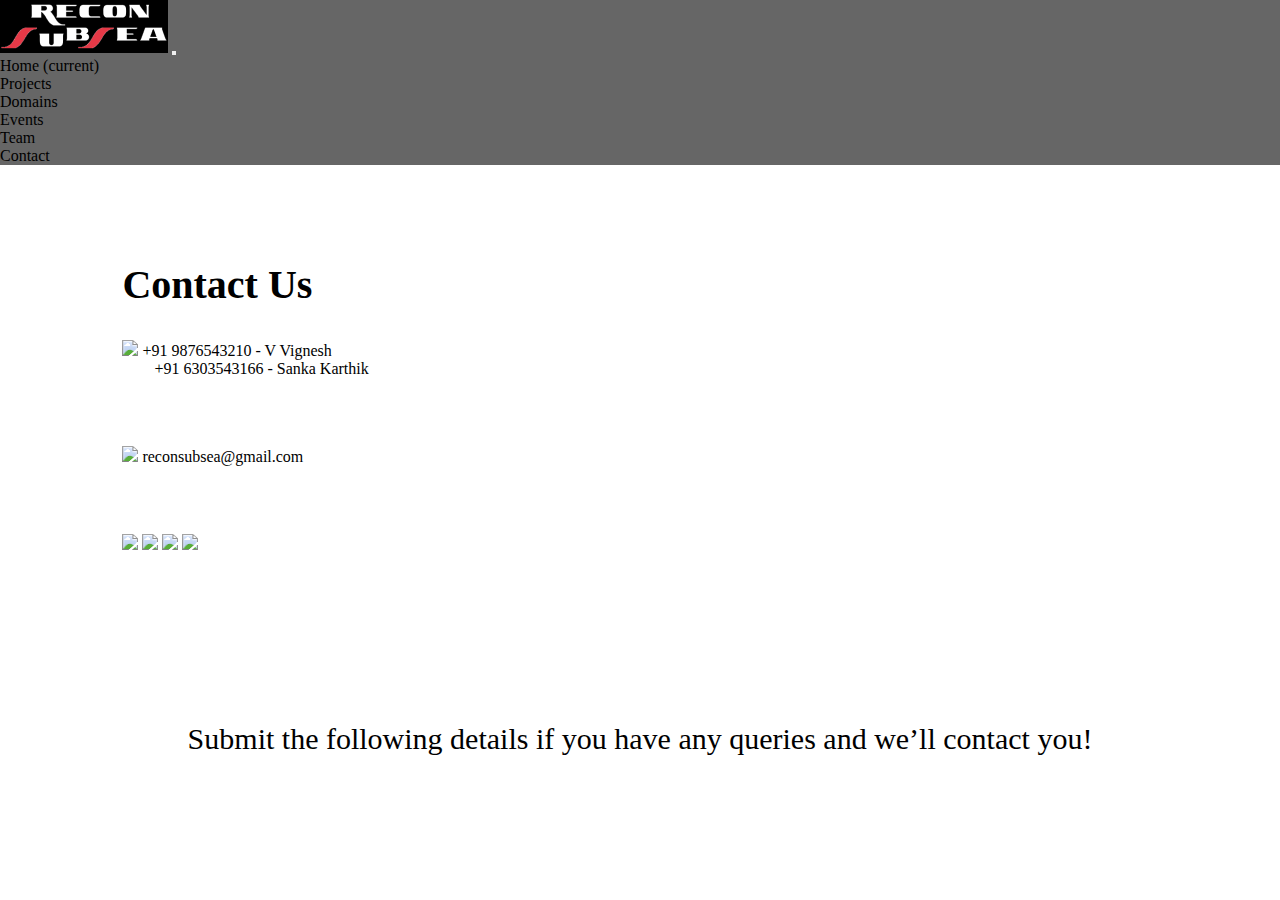
==== contact.html @ 2e8fa09a "added contact us page" ====
<!DOCTYPE html>
<html lang="en">
<head>
    <meta charset="UTF-8">
    <meta http-equiv="X-UA-Compatible" content="IE=edge">
    <meta name="viewport" content="width=device-width, initial-scale=1.0">
    <link rel="stylesheet" href="https://cdn.jsdelivr.net/npm/bootstrap@4.6.0/dist/css/bootstrap.min.css"
        integrity="sha384-B0vP5xmATw1+K9KRQjQERJvTumQW0nPEzvF6L/Z6nronJ3oUOFUFpCjEUQouq2+l" crossorigin="anonymous">
    <link rel="stylesheet" href="./css/styles.css" type="text/css">
    <title>Contact Us</title>
</head>
<body>
        <!-- navbar -->
        
        <nav class="navbar navbar-expand-lg navbar-dark fixed-top nav_bar">
            <a class="navbar-brand" href="#">
                <img src="./assets/plain logo (1) 1.png" width="168" height="53" alt="">
            </a>
            <button class="navbar-toggler" type="button" data-toggle="collapse" data-target="#navbarSupportedContent"
                aria-controls="navbarSupportedContent" aria-expanded="false" aria-label="Toggle navigation">
                <span class="navbar-toggler-icon"></span>
            </button>
        
            <div class="collapse navbar-collapse" id="navbarSupportedContent">
                <ul class="navbar-nav   ml-auto pr-5">
                    <li class="nav-item active pr-lg-4">
                        <a class="nav-link" href="index.html">Home <span class="sr-only">(current)</span></a>
                    </li>
                    <li class="nav-item pr-lg-4">
                        <a class="nav-link" href="#projects">Projects</a>
                    </li>
                    <li class="nav-item pr-lg-4">
                        <a class="nav-link" href="#domains">Domains</a>
                    </li>
                    <li class="nav-item pr-lg-4">
                        <a class="nav-link" href="#events">Events</a>
                    </li>
                    <li class="nav-item pr-lg-4">
                        <a class="nav-link" href="#team">Team</a>
                    </li>
                    <li class="nav-item pr-lg-4">
                        <a class="nav-link" href="contact.html">Contact</a>
                    </li>
        
                </ul>
            </div>
        </nav>
        <!-- nav ends -->

        <div class="contact-body">
            <div class="details">
                <div style="display: flex; flex-direction:column ;" >
                <h2 class="contact-h2">
                    Contact Us
                </h2>
                <div class="phone">
                    
                <img src="https://img.icons8.com/android/29/000000/phone.png" />
                <a href="tel: +919876543210"> +91 9876543210</a> - V Vignesh <br />
                <a href="tel: +916303543166 " style="margin-left: 2rem;"> +91 6303543166</a> - Sanka Karthik
                
                </div> <br> <br>
                <div class="phone">
                    <img src="https://img.icons8.com/ios-filled/35/000000/apple-mail.png" />
                    <a href="mailto:reconsubsea@gmail.com">reconsubsea@gmail.com </a>   </div>
                <br> <br>
                    <div class="phone">
                <img src="https://img.icons8.com/material-outlined/54/000000/instagram-new--v1.png" />
                <img src="https://img.icons8.com/metro/40/000000/linkedin.png" />
                <img src="https://img.icons8.com/metro/40/000000/facebook-new.png" />
                <img src="https://img.icons8.com/material-rounded/48/000000/github.png" />
                </div></div>
                
                <div class="map">
                <iframe
                    src="https://www.google.com/maps/embed?pb=!1m18!1m12!1m3!1d15934755.317221252!2d71.07879638671879!3d12.822513897983285!2m3!1f0!2f0!3f0!3m2!1i1024!2i768!4f13.1!3m3!1m2!1s0x0%3A0xfdb944a3aee53831!2sSRM%20Institute%20of%20Science%20and%20Technology!5e0!3m2!1sen!2sin!4v1614929727644!5m2!1sen!2sin"
                    width="544" height="408" style="border:0;" allowfullscreen="" loading="lazy"></iframe></div>


        </div>
        <div class="form">
            <h2 class="form-h2">Submit the following details if you have any queries and we’ll contact you!</h2>

            
        </div>
</body>
</html>
---- css/styles.css ----
:root{
  --fade : rgba(0,0,0,0.6);
}

*{
  padding: 0;
  margin: 0;
  scroll-behavior: smooth;
}




.nav_bar{
  background-color: var(--fade);
  /* color: white; */
}
.navbar-nav{
  color: white;
}
.hero{
  /* ROVpic02 1 */
display: flex;
/* position: absolute; */
width: 98.8vw;
height: 100vh;
/* left: 1440px; */
/* top: 0px; */
/* display: flex; */
background-image: url(../assets/ROVpic02\ 1.png);
/* transform: matrix(-1, 0, 0, 1, 0, 0); */
background-size: 100vw;



}

.hero-h2{

position: absolute;
width: 50vw;
height: 20vh;
align-self: flex-start;
margin-top: 25vh;
display: flex;
font-family: Raleway;
font-style: normal;
font-weight: 300;
font-size: 40px;
line-height: 47px;
margin-left: 10vw ;
color: #FFFFFF;

text-shadow: 0px 2px 8px rgba(0, 0, 0, 0.25);
}

.hero-p{
  position: absolute;
width: 715px;
height: 91px;
align-self: center;
margin-top: 25vh;

font-family: Raleway;
font-style: normal;
font-weight: 300;
font-size: 25px;
line-height: 29px;
margin-left: 10vw ;

color: #FFFFFF;

text-shadow: 0px 2px 8px rgba(0, 0, 0, 0.25);
}

.hero-vector{
  position: absolute;
width: 66px;
height: 33px;
left: 687px;
top: 88vh;


}
.hero-vector:hover{
  box-shadow: 0px 4px 4px rgba(0, 0, 0, 0.71);
  background-color: var(--fade);
  border-radius: 20%;
}

.achievements{
  height: 65vh;
}

.achievements-h2{
font-family: Raleway;
font-size: 40px;
font-style: normal;
font-weight: 300;
line-height: 47px;
letter-spacing: 0em;
text-align: center;
margin-top: 4rem;

}

.achievements-card{
  height: 40vh;
  width: 15vw;
  background-color: #0E495D;
  color: white;
  display: flex;
  text-align: center;
  align-items: center;
  font-family: Raleway;
font-size: 25px;
font-style: normal;
font-weight: 300;
line-height: 40px;
letter-spacing: 0em;
border-radius: 15px;

;
}

.achievements-container{
    display: flex;
  flex-direction: row;
  justify-content: space-around;
  margin-top: 2rem;
}

.sponsors{
  min-height: 100vh;
  background-color: #0E495D;

}
.sponsors-h2{
  font-family: Raleway;
font-size: 40px;
font-style: normal;
font-weight: 300;
line-height: 47px;
letter-spacing: 0em;
text-align: center;
color: white;
padding-top: 3rem;
}
.sponsors-container{
  margin-top: 4rem;
  display: flex;
  flex-wrap: wrap;
  justify-content: space-around;
}
.sponsors-card{
  background-color: white;
  height: 40vh;
  width: 20vw;
  border-radius: 15px;
  text-align: center;
  margin-top: 4rem;

}

.sponsors-text{
  padding-top: 4rem;
  font-family: Raleway;
font-size: 20px;
font-style: normal;
font-weight: 300;
line-height: 24px;
letter-spacing: 0em;
text-align: center;

}
.sponsors-image{
  padding-top: 1rem;
}

.contact-body{
  margin-top: 6rem ;
}

.contact-h2{
  font-family: Raleway;
font-size: 40px;
font-style: normal;
font-weight: 600;
line-height: 47px;
letter-spacing: 0em;
text-align: left;
/* padding-left: 4rem; */
}

.phone{
  /* margin-left: 4rem; */
  margin-top: 2rem;
  display: inline;
  text-decoration: none;
  color: black;
}
a{
  text-decoration: none;
  color: black;
}
.map{
float: right;
display: inline;

}
.details{
  display: flex;
  flex-direction: row;
  justify-content: space-around;
}
.socialmedia{
  margin-top: 5rem;
  display: flex;

}
.form{
  display: flex;
  justify-content: space-around;
  margin-top: 3rem;
  /* flex-direction: column; */
}
.form-h2{
  font-family: Raleway;
font-size: 30px;
font-style: normal;
font-weight: 400;
line-height: 35px;
letter-spacing: 0em;
text-align: left;

}
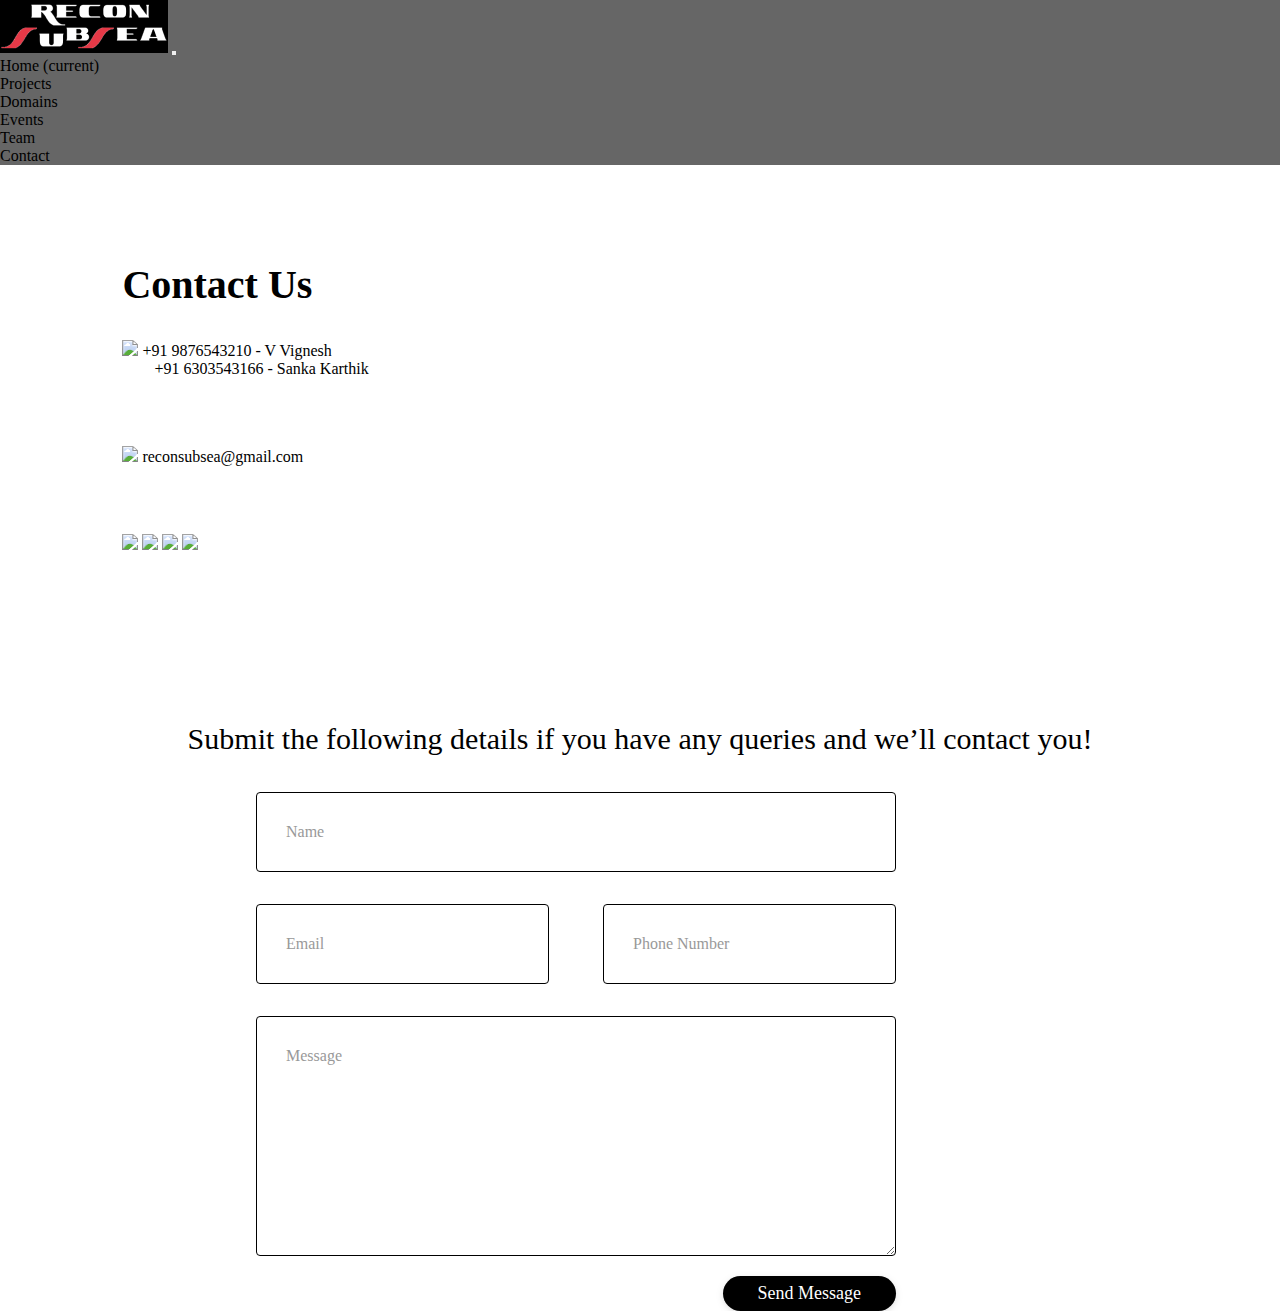
==== commit de28405c: "Added contact us form" ====
--- a/contact.html
+++ b/contact.html
@@ -80,8 +80,39 @@
         </div>
         <div class="form">
             <h2 class="form-h2">Submit the following details if you have any queries and we’ll contact you!</h2>
+                <div class="form-input">
+            <div class="row input-container">
+                <div class="col-xs-12">
+                    <div class="styled-input wide">
+                        <input type="text" required />
+                        <label>Name</label>
+                    </div>
+                </div>
+                <div class="col-md-6 col-sm-12">
+                    <div class="styled-input email">
+                        <input type="text" required />
+                        <label>Email</label>
+                    </div>
+                </div>
+                <div class="col-md-6 col-sm-12">
+                    <div class="styled-input email" style="float:right;">
+                        <input type="text" required />
+                        <label>Phone Number</label>
+                    </div>
+                </div>
+                <div class="col-xs-12">
+                    <div class="styled-input wide">
+                        <textarea required></textarea>
+                        <label>Message</label>
+                    </div>
+                </div>
+                <div class="col-xs-12">
+                    <div class="btn-lrg submit-btn">Send Message</div>
+                </div>
+            </div>
+            </div>
+            </div>
 
-            
         </div>
 </body>
 </html>--- a/css/styles.css
+++ b/css/styles.css
@@ -222,7 +222,7 @@
   display: flex;
   justify-content: space-around;
   margin-top: 3rem;
-  /* flex-direction: column; */
+  flex-direction: column;
 }
 .form-h2{
   font-family: Raleway;
@@ -231,7 +231,125 @@
 font-weight: 400;
 line-height: 35px;
 letter-spacing: 0em;
-text-align: left;
-
-}
-
+text-align: center;
+
+
+}
+
+/* ///// inputs /////*/
+
+input:focus ~ label, textarea:focus ~ label, input:valid ~ label, textarea:valid ~ label {
+    font-size: 0.75em;
+    color: #999;
+    top: -5px;
+    -webkit-transition: all 0.225s ease;
+    transition: all 0.225s ease;
+}
+
+.styled-input {
+    float: left;
+    width: 293px;
+    margin: 1rem 0;
+    position: relative;
+    border-radius: 4px;
+}
+
+@media only screen and (max-width: 768px){
+    .styled-input {
+        width:80%;
+    }
+}
+
+.styled-input label {
+    color: #999;
+    padding: 1.3rem 30px 1rem 30px;
+    position: absolute;
+    top: 10px;
+    left: 0;
+    -webkit-transition: all 0.25s ease;
+    transition: all 0.25s ease;
+    pointer-events: none;
+}
+
+.styled-input.wide { 
+    width: 50vw;
+    max-width: 100%;
+}
+
+input,
+textarea {
+    padding: 30px;
+    border: 1px solid #000000;
+box-sizing: border-box;
+border-radius: 10px;
+    width: 100%;
+    font-size: 1rem;
+    background-color: white;
+    color: white;
+    border-radius: 4px;
+}
+
+input:focus,
+textarea:focus { outline: 0; }
+
+input:focus ~ span,
+textarea:focus ~ span {
+    width: 100%;
+    -webkit-transition: all 0.075s ease;
+    transition: all 0.075s ease;
+}
+
+textarea {
+    width: 100%;
+    min-height: 15em;
+}
+
+.input-container {
+    width: 650px;
+    max-width: 100%;
+    margin: 20px auto 25px auto;
+}
+
+.submit-btn {
+    float: right;
+    padding: 7px 35px;
+    border-radius: 60px;
+    display: inline-block;
+    background-color: black;
+    color: white;
+    font-size: 18px;
+    cursor: pointer;
+    box-shadow: 0 2px 5px 0 rgba(0,0,0,0.06),
+              0 2px 10px 0 rgba(0,0,0,0.07);
+    -webkit-transition: all 300ms ease;
+    transition: all 300ms ease;
+}
+
+.submit-btn:hover {
+    transform: translateY(1px);
+    box-shadow: 0 1px 1px 0 rgba(0,0,0,0.10),
+              0 1px 1px 0 rgba(0,0,0,0.09);
+}
+
+@media (max-width: 768px) {
+    .submit-btn {
+        width:100%;
+        float: none;
+        text-align:center;
+    }
+}
+
+input[type=checkbox] + label {
+  color: #ccc;
+  font-style: italic;
+} 
+
+input[type=checkbox]:checked + label {
+  color: #f00;
+  font-style: normal;
+}
+
+.form-input{
+  max-width: 50vw;
+margin-left: 20vw;
+}
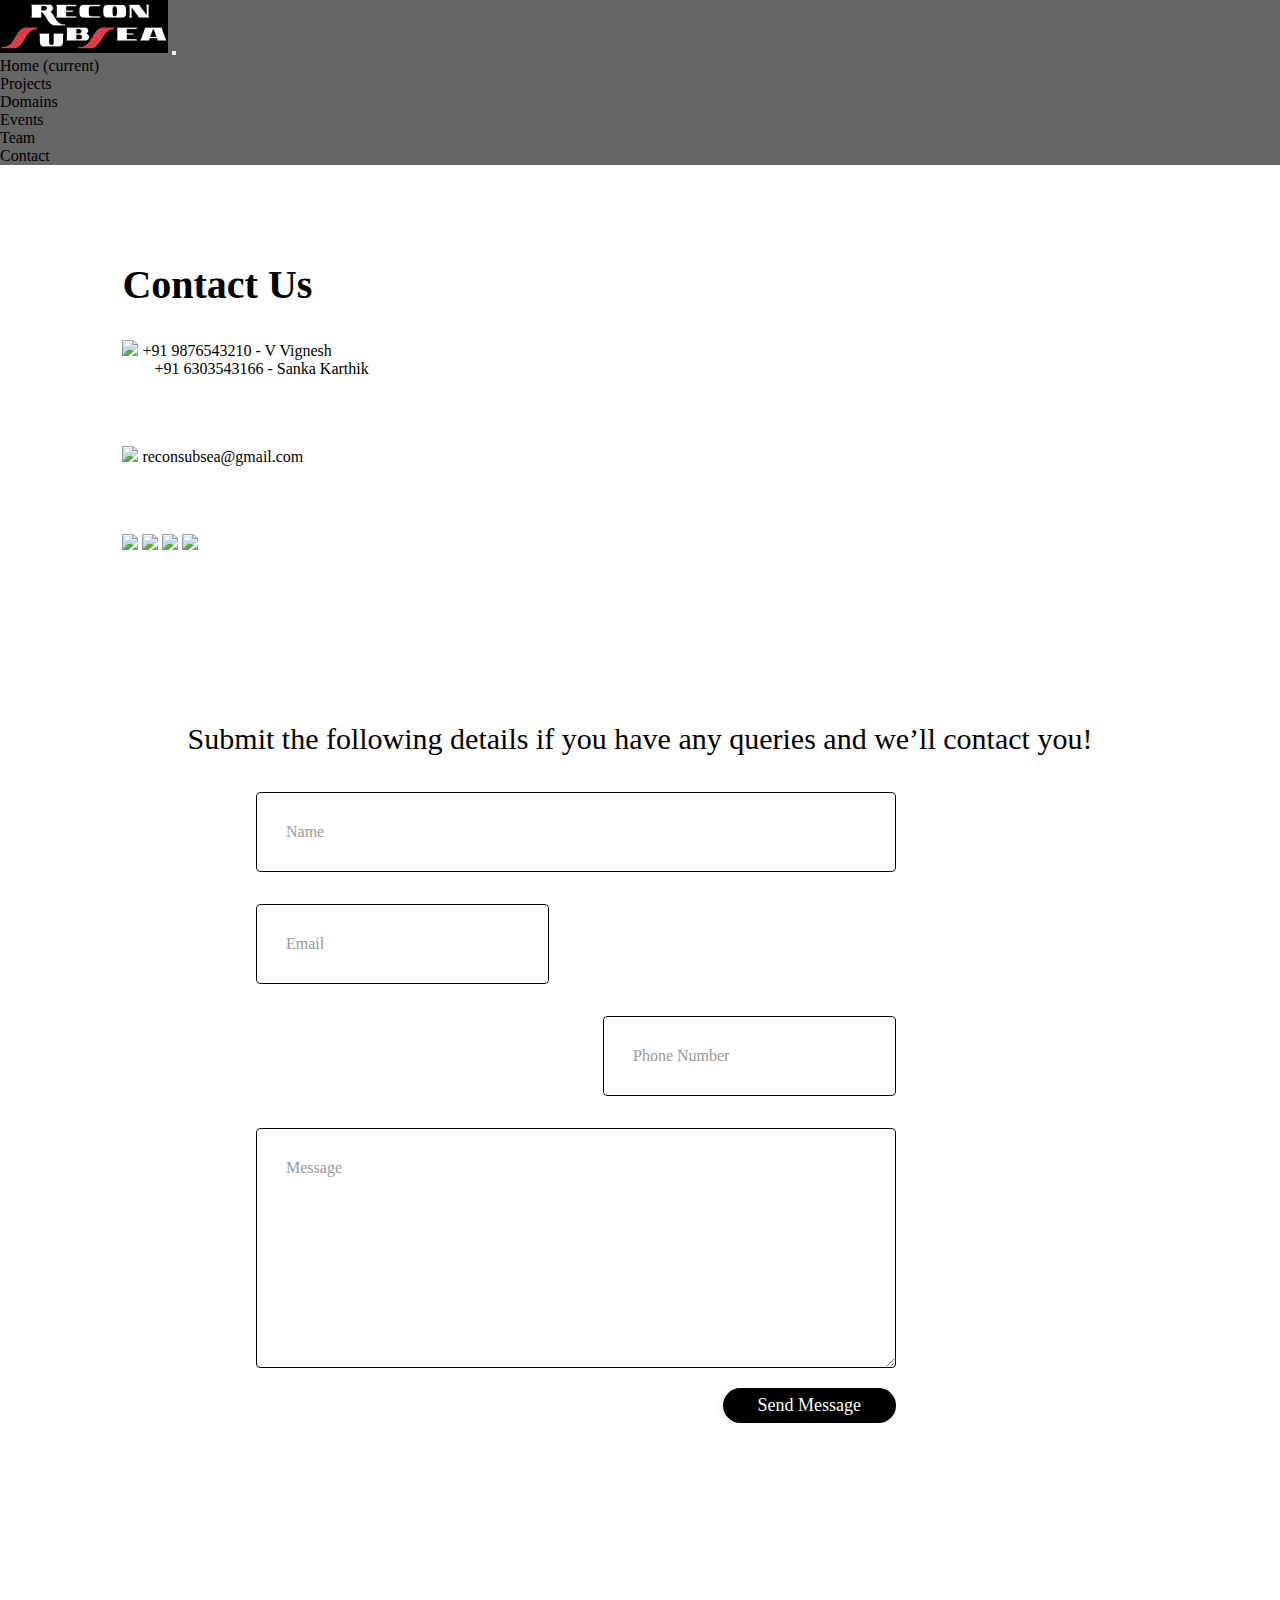
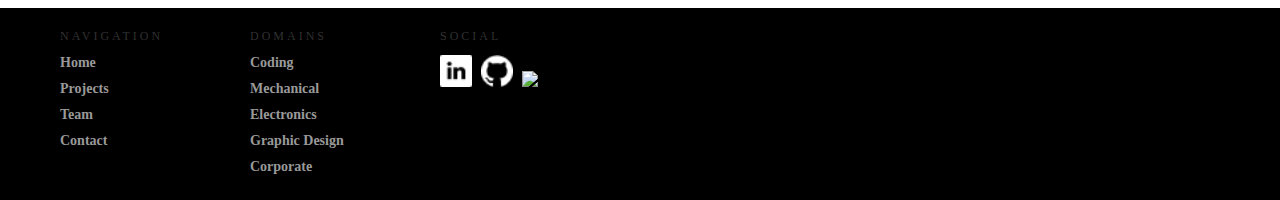
==== commit 5dd550c1: "Added Team page and responsiveness" ====
--- a/contact.html
+++ b/contact.html
@@ -27,10 +27,10 @@
                         <a class="nav-link" href="index.html">Home <span class="sr-only">(current)</span></a>
                     </li>
                     <li class="nav-item pr-lg-4">
-                        <a class="nav-link" href="#projects">Projects</a>
+                        <a class="nav-link" href="index.html#achievements">Projects</a>
                     </li>
                     <li class="nav-item pr-lg-4">
-                        <a class="nav-link" href="#domains">Domains</a>
+                        <a class="nav-link" href="#footer">Domains</a>
                     </li>
                     <li class="nav-item pr-lg-4">
                         <a class="nav-link" href="#events">Events</a>
@@ -49,7 +49,7 @@
 
         <div class="contact-body">
             <div class="details">
-                <div style="display: flex; flex-direction:column ;" >
+                <div class="contact-details" >
                 <h2 class="contact-h2">
                     Contact Us
                 </h2>
@@ -88,15 +88,15 @@
                         <label>Name</label>
                     </div>
                 </div>
-                <div class="col-md-6 col-sm-12">
+                <div class="">
                     <div class="styled-input email">
                         <input type="text" required />
                         <label>Email</label>
                     </div>
                 </div>
-                <div class="col-md-6 col-sm-12">
+                <div class="lg-ml-4 phone-input">
                     <div class="styled-input email" style="float:right;">
-                        <input type="text" required />
+                        <input type="text" required style="float: left;"/>
                         <label>Phone Number</label>
                     </div>
                 </div>
@@ -114,5 +114,44 @@
             </div>
 
         </div>
+
+        <!-- FOOTER START -->
+        <div class="footer" id="footer">
+        
+            <div class="contain">
+                <div class="col">
+        
+                    <h1>NAVIGATION</h1>
+                    <ul>
+                        <li><a href="index.html" class="footer-a">Home</a></li>
+                        <li><a href="index.html#achievements" class="footer-a">Projects</a></li>
+                        <li><a href="#team" class="footer-a">Team</a></li>
+                        <li><a href="contact.html" class="footer-a">Contact</a></li>
+                    </ul>
+                </div>
+                <div class="col">
+                    <h1>Domains</h1>
+                    <ul>
+                        <li>Coding</li>
+                        <li>Mechanical</li>
+                        <li>Electronics</li>
+                        <li>Graphic Design</li>
+                        <li>Corporate</li>
+                    </ul>
+                </div>
+        
+                <div class="col social">
+                    <h1>Social</h1>
+                    <ul>
+                        <li><img src="./assets/Vector.png" width="32" style="width: 32px;"></li>
+                        <li><img src="./assets/Vector (1).png" width="32" style="width: 32px;"></li>
+                        <li><img src="https://img.icons8.com/metro/26/ffffff/instagram-new.png" width="32" style="width: 32px;">
+                        </li>
+                    </ul>
+                </div>
+                <div class="clearfix"></div>
+            </div>
+        </div>
+        <!-- END OF FOOTER -->
 </body>
 </html>--- a/css/styles.css
+++ b/css/styles.css
@@ -6,6 +6,7 @@
   padding: 0;
   margin: 0;
   scroll-behavior: smooth;
+  overflow-x: hidden;
 }
 
 
@@ -30,43 +31,43 @@
 background-image: url(../assets/ROVpic02\ 1.png);
 /* transform: matrix(-1, 0, 0, 1, 0, 0); */
 background-size: 100vw;
-
-
-
+background-size: cover;
 }
 
 .hero-h2{
 
-position: absolute;
-width: 50vw;
-height: 20vh;
-align-self: flex-start;
+/* position: absolute; */
+width: auto;
+height: auto;
+/* align-self: flex-start; */
 margin-top: 25vh;
-display: flex;
+/* display: flex; */
 font-family: Raleway;
 font-style: normal;
 font-weight: 300;
 font-size: 40px;
 line-height: 47px;
-margin-left: 10vw ;
+/* margin-left: 10vw ; */
 color: #FFFFFF;
+text-align: center;
 
 text-shadow: 0px 2px 8px rgba(0, 0, 0, 0.25);
 }
 
 .hero-p{
   position: absolute;
-width: 715px;
-height: 91px;
+width: auto;
+height: auto;
 align-self: center;
 margin-top: 25vh;
+text-align: center;
 
 font-family: Raleway;
 font-style: normal;
 font-weight: 300;
 font-size: 25px;
-line-height: 29px;
-margin-left: 10vw ;
+/* line-height: 29px; */
+/* margin-left: 10vw ; */
 
 color: #FFFFFF;
 
@@ -119,8 +120,6 @@
 line-height: 40px;
 letter-spacing: 0em;
 border-radius: 15px;
-
-;
 }
 
 .achievements-container{
@@ -128,11 +127,15 @@
   flex-direction: row;
   justify-content: space-around;
   margin-top: 2rem;
+margin-bottom: 5rem;
+
 }
 
 .sponsors{
   min-height: 100vh;
   background-color: #0E495D;
+margin-top: 5rem;
+
 
 }
 .sponsors-h2{
@@ -191,7 +194,9 @@
 text-align: left;
 /* padding-left: 4rem; */
 }
-
+.contact-details{
+  display: flex; flex-direction:column ;
+}
 .phone{
   /* margin-left: 4rem; */
   margin-top: 2rem;
@@ -353,3 +358,215 @@
   max-width: 50vw;
 margin-left: 20vw;
 }
+
+
+
+
+.team-h1{
+ font-family: Raleway;
+font-size: 40px;
+font-style: normal;
+font-weight: 600;
+line-height: 47px;
+letter-spacing: 0em;
+text-align: left;
+margin-top: 8rem;
+}
+.team-cards{
+  margin-top: 5rem;
+  display: flex;
+  flex-direction: row;
+flex-wrap: wrap;
+display: flex;
+align-items: center;
+justify-content: space-around;
+
+}
+.card-container{
+ margin-top: 2rem;
+width: 13rem;
+height: 18rem;
+background: #000000;
+border-radius: 10px;
+color: white;
+text-align: center;
+margin-left: auto;
+margin-right: auto;
+border-radius: 10px ;
+
+}
+
+.card-h2{
+  font-family: Raleway;
+font-size: 20px;
+font-style: normal;
+font-weight: 400;
+line-height: 23px;
+letter-spacing: 0.07em;
+text-align: center;
+
+}
+
+.icons{
+  display: flex;
+  justify-content: space-around;
+}
+.team-images{
+  height: 10rem;
+}
+
+.footer {
+  width: 100%;
+  position: relative;
+  height: auto;
+  background-color: black;
+  margin-top: 10rem;
+}
+
+.footer-a{
+  text-decoration: none;
+  color: #999999;
+}
+
+.footer-a:hover{
+  color: white;
+  text-decoration: none;
+}
+.footer .col {
+  width: 190px;
+  height: auto;
+  float: left;
+  box-sizing: border-box;
+  -webkit-box-sizing: border-box;
+  -moz-box-sizing: border-box;
+  padding: 0px 20px 20px 20px;
+}
+.footer .col h1 {
+  margin: 0;
+  padding: 0;
+  font-family: inherit;
+  font-size: 12px;
+  line-height: 17px;
+  padding: 20px 0px 5px 0px;
+  color: rgba(255,255,255,0.2);
+  font-weight: normal;
+  text-transform: uppercase;
+  letter-spacing: 0.250em;
+}
+.footer .col ul {
+  list-style-type: none;
+  margin: 0;
+  padding: 0;
+}
+.footer .col ul li {
+  color: #999999;
+  font-size: 14px;
+  font-family: inherit;
+  font-weight: bold;
+  padding: 5px 0px 5px 0px;
+  cursor: pointer;
+  transition: .2s;
+  -webkit-transition: .2s;
+  -moz-transition: .2s;
+}
+.social ul li {
+  display: inline-block;
+  padding-right: 5px !important;
+}
+
+.footer .col ul li:hover {
+  color: #ffffff;
+  transition: .1s;
+  -webkit-transition: .1s;
+  -moz-transition: .1s;
+}
+.clearfix {
+  clear: both;
+}
+@media only screen and (min-width: 1280px) {
+  .contain {
+    width: 1200px;
+    margin: 0 auto;
+  }
+}
+@media only screen and (max-width: 1139px) {
+  .contain .social {
+    width: 1000px;
+    display: block;
+  }
+  .social h1 {
+    margin: 0px;
+  }
+}
+@media only screen and (max-width: 950px) {
+  .footer .col {
+    width: 33%;
+  }
+  .footer .col h1 {
+    font-size: 14px;
+  }
+  .footer .col ul li {
+    font-size: 13px;
+  }
+}
+@media only screen and (max-width: 500px) {
+    .footer .col {
+      width: 50%;
+    }
+    .footer .col h1 {
+      font-size: 14px;
+    }
+    .footer .col ul li {
+      font-size: 13px;
+    }
+}
+@media only screen and (max-width: 340px) {
+  .footer .col {
+    width: 100%;
+  }
+}
+
+@media screen and (max-width: 420px){
+  .hero{
+    background-image: url(../assets/underwater01\ 1.png);
+    background-size: cover;
+    margin-left: 0;
+  }
+  .hero-h2{
+    margin-left: 0;
+    left: 0;
+  }
+  .hero-p{
+    padding-top: 40vh;
+  }
+  .nav_bar{
+    width: 100vw;
+  }
+  .hero-vector{
+    display: none;
+  }
+  .achievements-card{
+width: 90vw;
+
+
+  }
+  .sponsors-card{
+    width: 90vw;
+    margin-bottom: 4rem;
+  }
+
+  .contact-h2{
+    display: block;
+  }
+  .map{
+    display: none;
+ 
+  }
+  .contact-details{
+    width: 100vw;
+    text-align: center;
+  }
+    .email{
+      float: left;
+    }
+}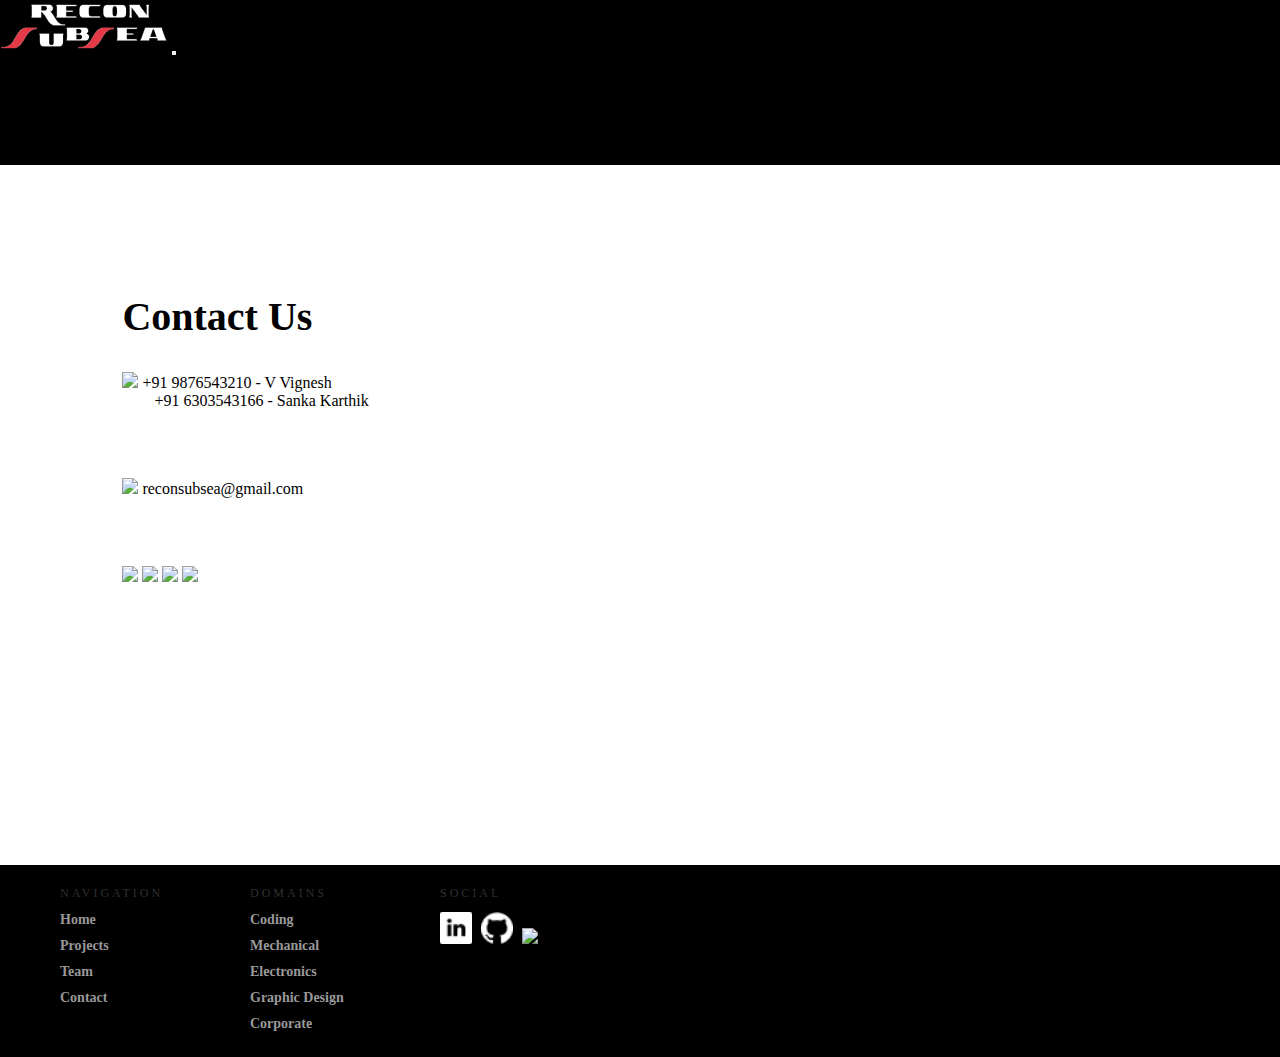
==== commit 1c34abc2: "Changed home page, events page, team and contact page" ====
--- a/contact.html
+++ b/contact.html
@@ -1,157 +1,169 @@
 <!DOCTYPE html>
 <html lang="en">
-<head>
-    <meta charset="UTF-8">
-    <meta http-equiv="X-UA-Compatible" content="IE=edge">
-    <meta name="viewport" content="width=device-width, initial-scale=1.0">
-    <link rel="stylesheet" href="https://cdn.jsdelivr.net/npm/bootstrap@4.6.0/dist/css/bootstrap.min.css"
-        integrity="sha384-B0vP5xmATw1+K9KRQjQERJvTumQW0nPEzvF6L/Z6nronJ3oUOFUFpCjEUQouq2+l" crossorigin="anonymous">
-    <link rel="stylesheet" href="./css/styles.css" type="text/css">
+  <head>
+    <meta charset="UTF-8" />
+    <meta http-equiv="X-UA-Compatible" content="IE=edge" />
+    <meta name="viewport" content="width=device-width, initial-scale=1.0" />
+    <link
+      rel="stylesheet"
+      href="https://cdn.jsdelivr.net/npm/bootstrap@4.6.0/dist/css/bootstrap.min.css"
+      integrity="sha384-B0vP5xmATw1+K9KRQjQERJvTumQW0nPEzvF6L/Z6nronJ3oUOFUFpCjEUQouq2+l"
+      crossorigin="anonymous"
+    />
+    <link rel="stylesheet" href="./css/styles.css" type="text/css" />
     <title>Contact Us</title>
-</head>
-<body>
-        <!-- navbar -->
-        
-        <nav class="navbar navbar-expand-lg navbar-dark fixed-top nav_bar">
-            <a class="navbar-brand" href="#">
-                <img src="./assets/plain logo (1) 1.png" width="168" height="53" alt="">
-            </a>
-            <button class="navbar-toggler" type="button" data-toggle="collapse" data-target="#navbarSupportedContent"
-                aria-controls="navbarSupportedContent" aria-expanded="false" aria-label="Toggle navigation">
-                <span class="navbar-toggler-icon"></span>
-            </button>
-        
-            <div class="collapse navbar-collapse" id="navbarSupportedContent">
-                <ul class="navbar-nav   ml-auto pr-5">
-                    <li class="nav-item active pr-lg-4">
-                        <a class="nav-link" href="index.html">Home <span class="sr-only">(current)</span></a>
-                    </li>
-                    <li class="nav-item pr-lg-4">
-                        <a class="nav-link" href="index.html#achievements">Projects</a>
-                    </li>
-                    <li class="nav-item pr-lg-4">
-                        <a class="nav-link" href="#footer">Domains</a>
-                    </li>
-                    <li class="nav-item pr-lg-4">
-                        <a class="nav-link" href="#events">Events</a>
-                    </li>
-                    <li class="nav-item pr-lg-4">
-                        <a class="nav-link" href="#team">Team</a>
-                    </li>
-                    <li class="nav-item pr-lg-4">
-                        <a class="nav-link" href="contact.html">Contact</a>
-                    </li>
-        
-                </ul>
-            </div>
-        </nav>
-        <!-- nav ends -->
+    <link rel="icon" href="./assets/RSlogoCircular01.png" />
+  </head>
+  <body>
+    <!-- navbar -->
 
-        <div class="contact-body">
-            <div class="details">
-                <div class="contact-details" >
-                <h2 class="contact-h2">
-                    Contact Us
-                </h2>
-                <div class="phone">
-                    
-                <img src="https://img.icons8.com/android/29/000000/phone.png" />
-                <a href="tel: +919876543210"> +91 9876543210</a> - V Vignesh <br />
-                <a href="tel: +916303543166 " style="margin-left: 2rem;"> +91 6303543166</a> - Sanka Karthik
-                
-                </div> <br> <br>
-                <div class="phone">
-                    <img src="https://img.icons8.com/ios-filled/35/000000/apple-mail.png" />
-                    <a href="mailto:reconsubsea@gmail.com">reconsubsea@gmail.com </a>   </div>
-                <br> <br>
-                    <div class="phone">
-                <img src="https://img.icons8.com/material-outlined/54/000000/instagram-new--v1.png" />
-                <img src="https://img.icons8.com/metro/40/000000/linkedin.png" />
-                <img src="https://img.icons8.com/metro/40/000000/facebook-new.png" />
-                <img src="https://img.icons8.com/material-rounded/48/000000/github.png" />
-                </div></div>
-                
-                <div class="map">
-                <iframe
-                    src="https://www.google.com/maps/embed?pb=!1m18!1m12!1m3!1d15934755.317221252!2d71.07879638671879!3d12.822513897983285!2m3!1f0!2f0!3f0!3m2!1i1024!2i768!4f13.1!3m3!1m2!1s0x0%3A0xfdb944a3aee53831!2sSRM%20Institute%20of%20Science%20and%20Technology!5e0!3m2!1sen!2sin!4v1614929727644!5m2!1sen!2sin"
-                    width="544" height="408" style="border:0;" allowfullscreen="" loading="lazy"></iframe></div>
+    <nav class="navbar navbar-expand-lg navbar-dark fixed-top nav_bar">
+      <a class="navbar-brand" href="#">
+        <img
+          src="./assets/plain logo (1) 1.png"
+          width="168"
+          height="53"
+          alt=""
+        />
+      </a>
+      <button
+        class="navbar-toggler"
+        type="button"
+        data-toggle="collapse"
+        data-target="#navbarSupportedContent"
+        aria-controls="navbarSupportedContent"
+        aria-expanded="false"
+        aria-label="Toggle navigation"
+      >
+        <span class="navbar-toggler-icon"></span>
+      </button>
 
+      <div class="collapse navbar-collapse" id="navbarSupportedContent">
+        <ul class="navbar-nav ml-auto pr-5">
+          <li class="nav-item active pr-lg-4">
+            <a class="nav-link" href="index.html"
+              >Home <span class="sr-only">(current)</span></a
+            >
+          </li>
+          <li class="nav-item pr-lg-4">
+            <a class="nav-link" href="index.html#achievements">Projects</a>
+          </li>
+          <li class="nav-item pr-lg-4">
+            <a class="nav-link" href="#footer">Domains</a>
+          </li>
+          <li class="nav-item pr-lg-4">
+            <a class="nav-link" href="events.html">Events</a>
+          </li>
+          <li class="nav-item pr-lg-4">
+            <a class="nav-link" href="teams.html">Team</a>
+          </li>
+          <li class="nav-item pr-lg-4">
+            <a class="nav-link" href="contact.html">Contact</a>
+          </li>
+        </ul>
+      </div>
+    </nav>
+    <!-- nav ends -->
 
-        </div>
-        <div class="form">
-            <h2 class="form-h2">Submit the following details if you have any queries and we’ll contact you!</h2>
-                <div class="form-input">
-            <div class="row input-container">
-                <div class="col-xs-12">
-                    <div class="styled-input wide">
-                        <input type="text" required />
-                        <label>Name</label>
-                    </div>
-                </div>
-                <div class="">
-                    <div class="styled-input email">
-                        <input type="text" required />
-                        <label>Email</label>
-                    </div>
-                </div>
-                <div class="lg-ml-4 phone-input">
-                    <div class="styled-input email" style="float:right;">
-                        <input type="text" required style="float: left;"/>
-                        <label>Phone Number</label>
-                    </div>
-                </div>
-                <div class="col-xs-12">
-                    <div class="styled-input wide">
-                        <textarea required></textarea>
-                        <label>Message</label>
-                    </div>
-                </div>
-                <div class="col-xs-12">
-                    <div class="btn-lrg submit-btn">Send Message</div>
-                </div>
-            </div>
-            </div>
-            </div>
-
+    <div class="contact-body">
+      <div class="details">
+        <div class="contact-details">
+          <h2 class="contact-h2">Contact Us</h2>
+          <div class="phone">
+            <img src="https://img.icons8.com/android/29/000000/phone.png" />
+            <a href="tel: +919876543210"> +91 9876543210</a> - V Vignesh <br />
+            <a href="tel: +916303543166 " style="margin-left: 2rem">
+              +91 6303543166</a
+            >
+            - Sanka Karthik
+          </div>
+          <br />
+          <br />
+          <div class="phone">
+            <img
+              src="https://img.icons8.com/ios-filled/35/000000/apple-mail.png"
+            />
+            <a href="mailto:reconsubsea@gmail.com">reconsubsea@gmail.com </a>
+          </div>
+          <br />
+          <br />
+          <div class="phone">
+            <img
+              src="https://img.icons8.com/material-outlined/54/000000/instagram-new--v1.png"
+            />
+            <img src="https://img.icons8.com/metro/40/000000/linkedin.png" />
+            <img
+              src="https://img.icons8.com/metro/40/000000/facebook-new.png"
+            />
+            <img
+              src="https://img.icons8.com/material-rounded/48/000000/github.png"
+            />
+          </div>
         </div>
 
-        <!-- FOOTER START -->
-        <div class="footer" id="footer">
-        
-            <div class="contain">
-                <div class="col">
-        
-                    <h1>NAVIGATION</h1>
-                    <ul>
-                        <li><a href="index.html" class="footer-a">Home</a></li>
-                        <li><a href="index.html#achievements" class="footer-a">Projects</a></li>
-                        <li><a href="#team" class="footer-a">Team</a></li>
-                        <li><a href="contact.html" class="footer-a">Contact</a></li>
-                    </ul>
-                </div>
-                <div class="col">
-                    <h1>Domains</h1>
-                    <ul>
-                        <li>Coding</li>
-                        <li>Mechanical</li>
-                        <li>Electronics</li>
-                        <li>Graphic Design</li>
-                        <li>Corporate</li>
-                    </ul>
-                </div>
-        
-                <div class="col social">
-                    <h1>Social</h1>
-                    <ul>
-                        <li><img src="./assets/Vector.png" width="32" style="width: 32px;"></li>
-                        <li><img src="./assets/Vector (1).png" width="32" style="width: 32px;"></li>
-                        <li><img src="https://img.icons8.com/metro/26/ffffff/instagram-new.png" width="32" style="width: 32px;">
-                        </li>
-                    </ul>
-                </div>
-                <div class="clearfix"></div>
-            </div>
+        <div class="map">
+          <iframe
+            src="https://www.google.com/maps/embed?pb=!1m18!1m12!1m3!1d15934755.317221252!2d71.07879638671879!3d12.822513897983285!2m3!1f0!2f0!3f0!3m2!1i1024!2i768!4f13.1!3m3!1m2!1s0x0%3A0xfdb944a3aee53831!2sSRM%20Institute%20of%20Science%20and%20Technology!5e0!3m2!1sen!2sin!4v1614929727644!5m2!1sen!2sin"
+            width="544"
+            height="408"
+            style="border: 0"
+            allowfullscreen=""
+            loading="lazy"
+          ></iframe>
         </div>
-        <!-- END OF FOOTER -->
-</body>
-</html>+      </div>
+    </div>
+
+    <!-- FOOTER START -->
+    <div class="footer" id="footer">
+      <div class="contain">
+        <div class="col">
+          <h1>NAVIGATION</h1>
+          <ul>
+            <li><a href="index.html" class="footer-a">Home</a></li>
+            <li>
+              <a href="index.html#achievements" class="footer-a">Projects</a>
+            </li>
+            <li><a href="#team" class="footer-a">Team</a></li>
+            <li><a href="contact.html" class="footer-a">Contact</a></li>
+          </ul>
+        </div>
+        <div class="col">
+          <h1>Domains</h1>
+          <ul>
+            <li>Coding</li>
+            <li>Mechanical</li>
+            <li>Electronics</li>
+            <li>Graphic Design</li>
+            <li>Corporate</li>
+          </ul>
+        </div>
+
+        <div class="col social">
+          <h1>Social</h1>
+          <ul>
+            <li>
+              <img src="./assets/Vector.png" width="32" style="width: 32px" />
+            </li>
+            <li>
+              <img
+                src="./assets/Vector (1).png"
+                width="32"
+                style="width: 32px"
+              />
+            </li>
+            <li>
+              <img
+                src="https://img.icons8.com/metro/26/ffffff/instagram-new.png"
+                width="32"
+                style="width: 32px"
+              />
+            </li>
+          </ul>
+        </div>
+        <div class="clearfix"></div>
+      </div>
+    </div>
+    <!-- END OF FOOTER -->
+  </body>
+</html>
--- a/css/styles.css
+++ b/css/styles.css
@@ -1,418 +1,425 @@
-:root{
-  --fade : rgba(0,0,0,0.6);
-}
-
-*{
+:root {
+  --fade: rgba(0, 0, 0, 0.6);
+}
+
+* {
   padding: 0;
   margin: 0;
   scroll-behavior: smooth;
   overflow-x: hidden;
 }
 
-
-
-
-.nav_bar{
-  background-color: var(--fade);
+.nav_bar {
+  background-color: black;
   /* color: white; */
 }
-.navbar-nav{
-  color: white;
-}
-.hero{
+.navbar-nav {
+  color: white;
+}
+.hero {
   /* ROVpic02 1 */
-display: flex;
-/* position: absolute; */
-width: 98.8vw;
-height: 100vh;
-/* left: 1440px; */
-/* top: 0px; */
-/* display: flex; */
-background-image: url(../assets/ROVpic02\ 1.png);
-/* transform: matrix(-1, 0, 0, 1, 0, 0); */
-background-size: 100vw;
-background-size: cover;
-}
-
-.hero-h2{
-
-/* position: absolute; */
-width: auto;
-height: auto;
-/* align-self: flex-start; */
-margin-top: 25vh;
-/* display: flex; */
-font-family: Raleway;
-font-style: normal;
-font-weight: 300;
-font-size: 40px;
-line-height: 47px;
-/* margin-left: 10vw ; */
-color: #FFFFFF;
-text-align: center;
-
-text-shadow: 0px 2px 8px rgba(0, 0, 0, 0.25);
-}
-
-.hero-p{
+  display: flex;
+  justify-content: space-around;
+  /* position: absolute; */
+  width: 99.8vw;
+  height: 100vh;
+  background-color: rgb(33, 37, 76);
+  /* left: 1440px; */
+  /* top: 0px; */
+  /* display: flex; */
+  /* background-image: url(../assets/ROVpic02\ 1.png); */
+  /* transform: matrix(-1, 0, 0, 1, 0, 0); */
+  background-size: 100vw;
+  background-size: cover;
+}
+.hero-content {
+  display: inline-block;
+  max-width: 40vw;
+}
+@media screen and (max-width: 420px) {
+  .hero {
+    display: block;
+  }
+  .hero-content {
+    max-width: 90vw;
+  }
+  .hero-image img {
+    width: 80vw;
+    left: 0;
+  }
+}
+.hero-h2 {
+  /* position: absolute; */
+  width: auto;
+  height: auto;
+  /* align-self: flex-start; */
+  margin-top: 25vh;
+  /* display: flex; */
+  font-family: Raleway;
+  font-style: normal;
+  font-weight: 300;
+  font-size: 40px;
+  line-height: 47px;
+  /* margin-left: 10vw ; */
+  color: #ffffff;
+  text-align: center;
+
+  text-shadow: 0px 2px 8px rgba(0, 0, 0, 0.25);
+}
+.hero-image {
+  margin: 6rem 0 0 6rem;
+}
+
+.hero-p {
+  /* position: absolute; */
+  /* width: auto;
+  height: auto; */
+  align-self: center;
+  margin-top: 25vh;
+  text-align: center;
+
+  font-family: Raleway;
+  font-style: normal;
+  font-weight: 300;
+  font-size: 25px;
+  /* line-height: 29px; */
+  /* margin-left: 10vw ; */
+
+  color: #ffffff;
+
+  text-shadow: 0px 2px 8px rgba(0, 0, 0, 0.25);
+}
+
+.hero-vector {
   position: absolute;
-width: auto;
-height: auto;
-align-self: center;
-margin-top: 25vh;
-text-align: center;
-
-font-family: Raleway;
-font-style: normal;
-font-weight: 300;
-font-size: 25px;
-/* line-height: 29px; */
-/* margin-left: 10vw ; */
-
-color: #FFFFFF;
-
-text-shadow: 0px 2px 8px rgba(0, 0, 0, 0.25);
-}
-
-.hero-vector{
-  position: absolute;
-width: 66px;
-height: 33px;
-left: 687px;
-top: 88vh;
-
-
-}
-.hero-vector:hover{
+  width: 66px;
+  height: 33px;
+  left: 687px;
+  top: 88vh;
+}
+.hero-vector:hover {
   box-shadow: 0px 4px 4px rgba(0, 0, 0, 0.71);
   background-color: var(--fade);
   border-radius: 20%;
 }
 
-.achievements{
-  height: 65vh;
-}
-
-.achievements-h2{
-font-family: Raleway;
-font-size: 40px;
-font-style: normal;
-font-weight: 300;
-line-height: 47px;
-letter-spacing: 0em;
-text-align: center;
-margin-top: 4rem;
-
-}
-
-.achievements-card{
+.achievements {
+  height: 100vh;
+}
+
+.achievements-h2 {
+  font-family: Raleway;
+  font-size: 40px;
+  font-style: normal;
+  font-weight: 300;
+  line-height: 47px;
+  letter-spacing: 0em;
+  text-align: center;
+  margin-top: 4rem;
+}
+
+.achievements-card {
+  margin-top: 10vh;
   height: 40vh;
   width: 15vw;
-  background-color: #0E495D;
+  background-color: #0e495d;
   color: white;
   display: flex;
   text-align: center;
   align-items: center;
   font-family: Raleway;
-font-size: 25px;
-font-style: normal;
-font-weight: 300;
-line-height: 40px;
-letter-spacing: 0em;
-border-radius: 15px;
-}
-
-.achievements-container{
-    display: flex;
+  font-size: 25px;
+  font-style: normal;
+  font-weight: 300;
+  line-height: 40px;
+  letter-spacing: 0em;
+  border-radius: 15px;
+}
+
+.achievements-container {
+  display: flex;
   flex-direction: row;
   justify-content: space-around;
   margin-top: 2rem;
-margin-bottom: 5rem;
-
-}
-
-.sponsors{
+  margin-bottom: 5rem;
+}
+
+.sponsors {
   min-height: 100vh;
-  background-color: #0E495D;
-margin-top: 5rem;
-
-
-}
-.sponsors-h2{
-  font-family: Raleway;
-font-size: 40px;
-font-style: normal;
-font-weight: 300;
-line-height: 47px;
-letter-spacing: 0em;
-text-align: center;
-color: white;
-padding-top: 3rem;
-}
-.sponsors-container{
+  background-color: #0e495d;
+  margin-top: 5rem;
+}
+.sponsors-h2 {
+  font-family: Raleway;
+  font-size: 40px;
+  font-style: normal;
+  font-weight: 300;
+  line-height: 47px;
+  letter-spacing: 0em;
+  text-align: center;
+  color: white;
+  padding-top: 3rem;
+}
+.sponsors-container {
   margin-top: 4rem;
   display: flex;
   flex-wrap: wrap;
   justify-content: space-around;
-}
-.sponsors-card{
+  margin-bottom: 2rem;
+}
+.sponsors-card {
   background-color: white;
   height: 40vh;
-  width: 20vw;
+  width: 30vw;
   border-radius: 15px;
   text-align: center;
   margin-top: 4rem;
-
-}
-
-.sponsors-text{
+}
+
+.sponsors-text {
   padding-top: 4rem;
   font-family: Raleway;
-font-size: 20px;
-font-style: normal;
-font-weight: 300;
-line-height: 24px;
-letter-spacing: 0em;
-text-align: center;
-
-}
-.sponsors-image{
+  font-size: 20px;
+  font-style: normal;
+  font-weight: 300;
+  line-height: 24px;
+  letter-spacing: 0em;
+  text-align: center;
+}
+.sponsors-image {
   padding-top: 1rem;
 }
 
-.contact-body{
-  margin-top: 6rem ;
-}
-
-.contact-h2{
-  font-family: Raleway;
-font-size: 40px;
-font-style: normal;
-font-weight: 600;
-line-height: 47px;
-letter-spacing: 0em;
-text-align: left;
-/* padding-left: 4rem; */
-}
-.contact-details{
-  display: flex; flex-direction:column ;
-}
-.phone{
+.contact-body {
+  margin-top: 8rem;
+}
+
+.contact-h2 {
+  font-family: Raleway;
+  font-size: 40px;
+  font-style: normal;
+  font-weight: 600;
+  line-height: 47px;
+  letter-spacing: 0em;
+  text-align: left;
+  /* padding-left: 4rem; */
+}
+.contact-details {
+  display: flex;
+  flex-direction: column;
+}
+.phone {
   /* margin-left: 4rem; */
   margin-top: 2rem;
   display: inline;
   text-decoration: none;
   color: black;
 }
-a{
+a {
   text-decoration: none;
   color: black;
 }
-.map{
-float: right;
-display: inline;
-
-}
-.details{
+.map {
+  float: right;
+  display: inline;
+}
+.details {
   display: flex;
   flex-direction: row;
   justify-content: space-around;
 }
-.socialmedia{
+.socialmedia {
   margin-top: 5rem;
   display: flex;
-
-}
-.form{
+}
+.form {
   display: flex;
   justify-content: space-around;
   margin-top: 3rem;
   flex-direction: column;
 }
-.form-h2{
-  font-family: Raleway;
-font-size: 30px;
-font-style: normal;
-font-weight: 400;
-line-height: 35px;
-letter-spacing: 0em;
-text-align: center;
-
-
+.form-h2 {
+  font-family: Raleway;
+  font-size: 30px;
+  font-style: normal;
+  font-weight: 400;
+  line-height: 35px;
+  letter-spacing: 0em;
+  text-align: center;
 }
 
 /* ///// inputs /////*/
 
-input:focus ~ label, textarea:focus ~ label, input:valid ~ label, textarea:valid ~ label {
-    font-size: 0.75em;
-    color: #999;
-    top: -5px;
-    -webkit-transition: all 0.225s ease;
-    transition: all 0.225s ease;
+input:focus ~ label,
+textarea:focus ~ label,
+input:valid ~ label,
+textarea:valid ~ label {
+  font-size: 0.75em;
+  color: #999;
+  top: -5px;
+  -webkit-transition: all 0.225s ease;
+  transition: all 0.225s ease;
 }
 
 .styled-input {
-    float: left;
-    width: 293px;
-    margin: 1rem 0;
-    position: relative;
-    border-radius: 4px;
-}
-
-@media only screen and (max-width: 768px){
-    .styled-input {
-        width:80%;
-    }
+  float: left;
+  width: 293px;
+  margin: 1rem 0;
+  position: relative;
+  border-radius: 4px;
+}
+
+@media only screen and (max-width: 768px) {
+  .styled-input {
+    width: 80%;
+  }
 }
 
 .styled-input label {
-    color: #999;
-    padding: 1.3rem 30px 1rem 30px;
-    position: absolute;
-    top: 10px;
-    left: 0;
-    -webkit-transition: all 0.25s ease;
-    transition: all 0.25s ease;
-    pointer-events: none;
-}
-
-.styled-input.wide { 
-    width: 50vw;
-    max-width: 100%;
+  color: #999;
+  padding: 1.3rem 30px 1rem 30px;
+  position: absolute;
+  top: 10px;
+  left: 0;
+  -webkit-transition: all 0.25s ease;
+  transition: all 0.25s ease;
+  pointer-events: none;
+}
+
+.styled-input.wide {
+  width: 50vw;
+  max-width: 100%;
 }
 
 input,
 textarea {
-    padding: 30px;
-    border: 1px solid #000000;
-box-sizing: border-box;
-border-radius: 10px;
-    width: 100%;
-    font-size: 1rem;
-    background-color: white;
-    color: white;
-    border-radius: 4px;
+  padding: 30px;
+  border: 1px solid #000000;
+  box-sizing: border-box;
+  border-radius: 10px;
+  width: 100%;
+  font-size: 1rem;
+  background-color: white;
+  color: white;
+  border-radius: 4px;
 }
 
 input:focus,
-textarea:focus { outline: 0; }
+textarea:focus {
+  outline: 0;
+}
 
 input:focus ~ span,
 textarea:focus ~ span {
+  width: 100%;
+  -webkit-transition: all 0.075s ease;
+  transition: all 0.075s ease;
+}
+
+textarea {
+  width: 100%;
+  min-height: 15em;
+}
+
+.input-container {
+  width: 650px;
+  max-width: 100%;
+  margin: 20px auto 25px auto;
+}
+
+.submit-btn {
+  float: right;
+  padding: 7px 35px;
+  border-radius: 60px;
+  display: inline-block;
+  background-color: black;
+  color: white;
+  font-size: 18px;
+  cursor: pointer;
+  box-shadow: 0 2px 5px 0 rgba(0, 0, 0, 0.06), 0 2px 10px 0 rgba(0, 0, 0, 0.07);
+  -webkit-transition: all 300ms ease;
+  transition: all 300ms ease;
+}
+
+.submit-btn:hover {
+  transform: translateY(1px);
+  box-shadow: 0 1px 1px 0 rgba(0, 0, 0, 0.1), 0 1px 1px 0 rgba(0, 0, 0, 0.09);
+}
+
+@media (max-width: 768px) {
+  .submit-btn {
     width: 100%;
-    -webkit-transition: all 0.075s ease;
-    transition: all 0.075s ease;
-}
-
-textarea {
-    width: 100%;
-    min-height: 15em;
-}
-
-.input-container {
-    width: 650px;
-    max-width: 100%;
-    margin: 20px auto 25px auto;
-}
-
-.submit-btn {
-    float: right;
-    padding: 7px 35px;
-    border-radius: 60px;
-    display: inline-block;
-    background-color: black;
-    color: white;
-    font-size: 18px;
-    cursor: pointer;
-    box-shadow: 0 2px 5px 0 rgba(0,0,0,0.06),
-              0 2px 10px 0 rgba(0,0,0,0.07);
-    -webkit-transition: all 300ms ease;
-    transition: all 300ms ease;
-}
-
-.submit-btn:hover {
-    transform: translateY(1px);
-    box-shadow: 0 1px 1px 0 rgba(0,0,0,0.10),
-              0 1px 1px 0 rgba(0,0,0,0.09);
-}
-
-@media (max-width: 768px) {
-    .submit-btn {
-        width:100%;
-        float: none;
-        text-align:center;
-    }
-}
-
-input[type=checkbox] + label {
+    float: none;
+    text-align: center;
+  }
+}
+
+input[type='checkbox'] + label {
   color: #ccc;
   font-style: italic;
-} 
-
-input[type=checkbox]:checked + label {
+}
+
+input[type='checkbox']:checked + label {
   color: #f00;
   font-style: normal;
 }
 
-.form-input{
+.form-input {
   max-width: 50vw;
-margin-left: 20vw;
-}
-
-
-
-
-.team-h1{
- font-family: Raleway;
-font-size: 40px;
-font-style: normal;
-font-weight: 600;
-line-height: 47px;
-letter-spacing: 0em;
-text-align: left;
-margin-top: 8rem;
-}
-.team-cards{
+  margin-left: 20vw;
+}
+
+.team-h1 {
+  font-family: Raleway;
+  font-size: 40px;
+  font-style: normal;
+  font-weight: 600;
+  line-height: 47px;
+  letter-spacing: 0em;
+  text-align: left;
+  margin-top: 8rem;
+}
+.team-cards {
   margin-top: 5rem;
   display: flex;
   flex-direction: row;
-flex-wrap: wrap;
-display: flex;
-align-items: center;
-justify-content: space-around;
-
-}
-.card-container{
- margin-top: 2rem;
-width: 13rem;
-height: 18rem;
-background: #000000;
-border-radius: 10px;
-color: white;
-text-align: center;
-margin-left: auto;
-margin-right: auto;
-border-radius: 10px ;
-
-}
-
-.card-h2{
-  font-family: Raleway;
-font-size: 20px;
-font-style: normal;
-font-weight: 400;
-line-height: 23px;
-letter-spacing: 0.07em;
-text-align: center;
-
-}
-
-.icons{
-  display: flex;
-  justify-content: space-around;
-}
-.team-images{
+  flex-wrap: wrap;
+  display: flex;
+  align-items: center;
+  justify-content: space-evenly;
+  gap: 8vw;
+  margin: 0 3rem 0 3rem;
+}
+.card-container {
+  margin-top: 2rem;
+  width: 13rem;
+  height: 18rem;
+  background: #000000;
+  border-radius: 10px;
+  color: white;
+  text-align: center;
+  margin-left: auto;
+  margin-right: auto;
+  border-radius: 10px;
+}
+
+.card-h2 {
+  font-family: Raleway;
+  font-size: 20px;
+  font-style: normal;
+  font-weight: 400;
+  line-height: 23px;
+  letter-spacing: 0.07em;
+  text-align: center;
+}
+
+.icons {
+  display: flex;
+  justify-content: space-around;
+}
+.team-images {
   height: 10rem;
+  width: 10rem;
 }
 
 .footer {
@@ -423,12 +430,12 @@
   margin-top: 10rem;
 }
 
-.footer-a{
+.footer-a {
   text-decoration: none;
   color: #999999;
 }
 
-.footer-a:hover{
+.footer-a:hover {
   color: white;
   text-decoration: none;
 }
@@ -448,10 +455,10 @@
   font-size: 12px;
   line-height: 17px;
   padding: 20px 0px 5px 0px;
-  color: rgba(255,255,255,0.2);
+  color: rgba(255, 255, 255, 0.2);
   font-weight: normal;
   text-transform: uppercase;
-  letter-spacing: 0.250em;
+  letter-spacing: 0.25em;
 }
 .footer .col ul {
   list-style-type: none;
@@ -465,9 +472,9 @@
   font-weight: bold;
   padding: 5px 0px 5px 0px;
   cursor: pointer;
-  transition: .2s;
-  -webkit-transition: .2s;
-  -moz-transition: .2s;
+  transition: 0.2s;
+  -webkit-transition: 0.2s;
+  -moz-transition: 0.2s;
 }
 .social ul li {
   display: inline-block;
@@ -476,9 +483,9 @@
 
 .footer .col ul li:hover {
   color: #ffffff;
-  transition: .1s;
-  -webkit-transition: .1s;
-  -moz-transition: .1s;
+  transition: 0.1s;
+  -webkit-transition: 0.1s;
+  -moz-transition: 0.1s;
 }
 .clearfix {
   clear: both;
@@ -510,15 +517,15 @@
   }
 }
 @media only screen and (max-width: 500px) {
-    .footer .col {
-      width: 50%;
-    }
-    .footer .col h1 {
-      font-size: 14px;
-    }
-    .footer .col ul li {
-      font-size: 13px;
-    }
+  .footer .col {
+    width: 50%;
+  }
+  .footer .col h1 {
+    font-size: 14px;
+  }
+  .footer .col ul li {
+    font-size: 13px;
+  }
 }
 @media only screen and (max-width: 340px) {
   .footer .col {
@@ -526,47 +533,140 @@
   }
 }
 
-@media screen and (max-width: 420px){
-  .hero{
-    background-image: url(../assets/underwater01\ 1.png);
+@media screen and (max-width: 420px) {
+  .hero {
+    background-color: rgb(33, 37, 76);
     background-size: cover;
     margin-left: 0;
   }
-  .hero-h2{
+  .hero-h2 {
     margin-left: 0;
     left: 0;
   }
-  .hero-p{
+  .hero-p {
     padding-top: 40vh;
   }
-  .nav_bar{
+  .nav_bar {
     width: 100vw;
   }
-  .hero-vector{
+  .hero-vector {
     display: none;
   }
-  .achievements-card{
-width: 90vw;
-
-
-  }
-  .sponsors-card{
+  .achievements-card {
+    width: 90vw;
+  }
+  .sponsors-card {
     width: 90vw;
     margin-bottom: 4rem;
   }
 
-  .contact-h2{
+  .contact-h2 {
     display: block;
   }
-  .map{
+  .map {
     display: none;
- 
-  }
-  .contact-details{
+  }
+  .contact-details {
     width: 100vw;
     text-align: center;
   }
-    .email{
-      float: left;
-    }
-}+  .email {
+    float: left;
+  }
+}
+
+.events {
+  margin-top: 20vh;
+  margin-left: 2rem;
+  margin-right: 2rem;
+}
+
+.events-h2 {
+  font-family: Raleway;
+  font-size: 40px;
+  font-style: normal;
+  font-weight: 600;
+  line-height: 47px;
+}
+
+.events-headline {
+  margin-top: 2rem;
+  max-width: 40vw;
+  font-family: Raleway;
+  font-style: normal;
+  font-weight: normal;
+  font-size: 30px;
+  line-height: 35px;
+  letter-spacing: 0.07em;
+  display: flex;
+}
+
+.events-hero {
+  display: flex;
+  justify-content: space-between;
+}
+
+.picture-gallery {
+  background: #000000;
+  border-radius: 10px;
+  color: white;
+  font-family: Raleway;
+  font-style: normal;
+  font-weight: 500;
+  font-size: 20px;
+  line-height: 23px;
+  text-align: center;
+  letter-spacing: 0.07em;
+  width: 15rem;
+  height: 3rem;
+}
+.event-details {
+  padding-top: 3rem;
+}
+.event-container {
+  display: flex;
+  min-width: 80vw;
+  justify-content: space-around;
+  min-height: 40vh;
+  margin-bottom: 2rem;
+}
+.events-container-text {
+  height: 30vh;
+}
+.events-container-h3 {
+  font-family: Raleway;
+  font-style: normal;
+  font-weight: 800;
+  font-size: 1.6rem;
+  line-height: 29px;
+  /* identical to box height */
+  letter-spacing: 0.07em;
+
+  color: #000000;
+}
+.side-space {
+  margin: 0 3rem 0 3rem;
+}
+
+@media screen and (max-width: 420px) {
+  .events-hero {
+    display: block;
+  }
+  .event-container {
+    display: block;
+  }
+  .events-container-text {
+    display: block;
+  }
+}
+
+.back-arrow {
+  margin-top: 18vh;
+  margin-left: 3rem;
+}
+.images {
+  display: flex;
+  flex-wrap: wrap;
+  justify-content: space-around;
+  gap: 20px;
+}
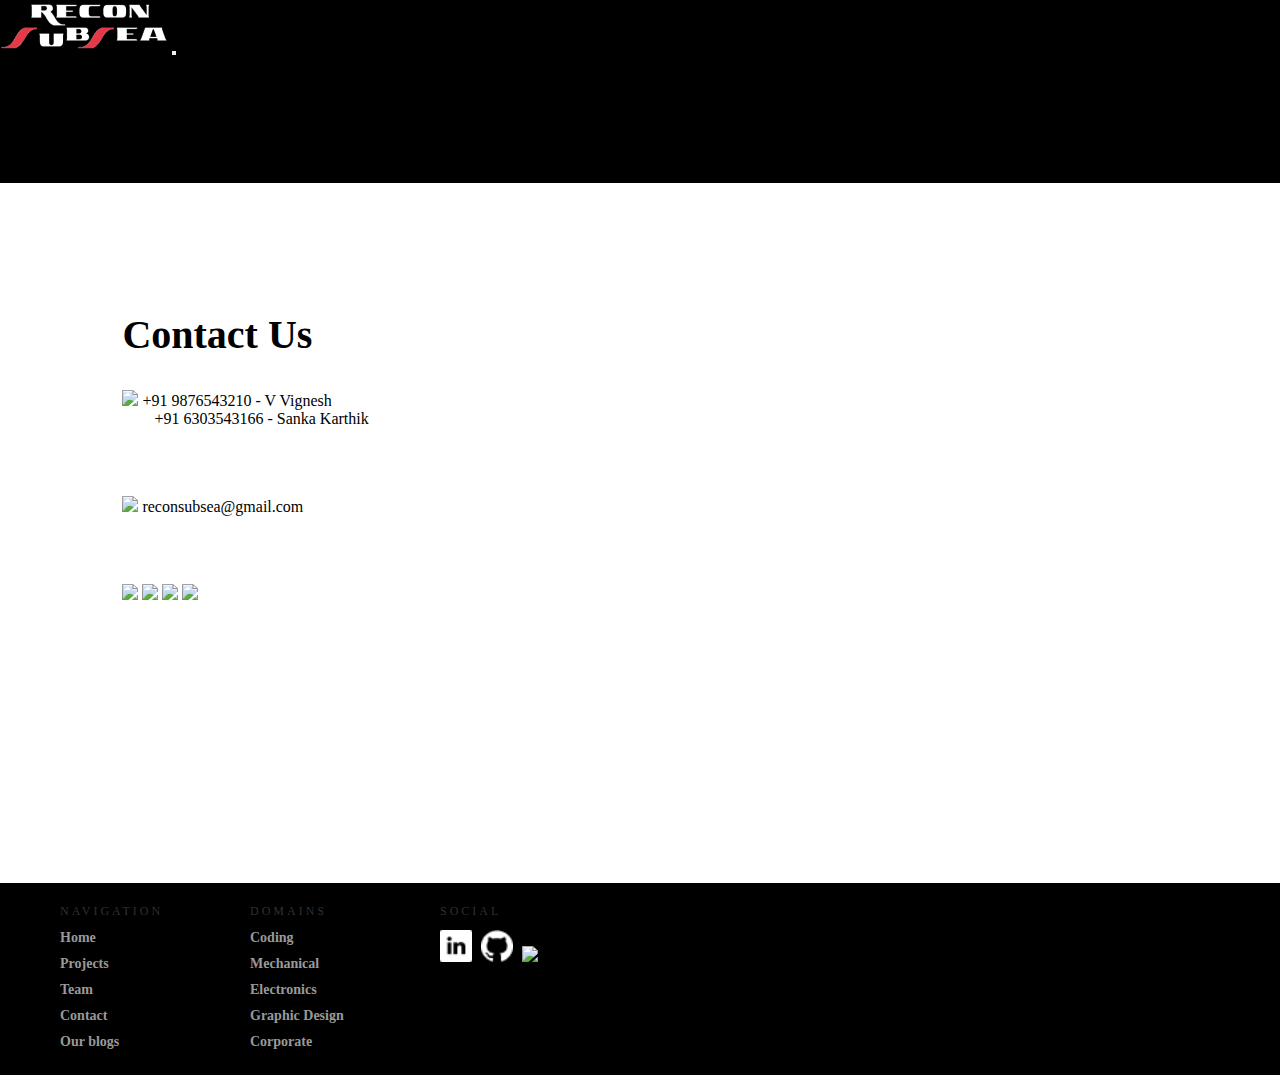
==== commit 472ec9c1: "Added Blogs" ====
--- a/contact.html
+++ b/contact.html
@@ -46,16 +46,19 @@
             >
           </li>
           <li class="nav-item pr-lg-4">
-            <a class="nav-link" href="index.html#achievements">Projects</a>
+            <a class="nav-link" href="projects.html">Projects</a>
           </li>
           <li class="nav-item pr-lg-4">
-            <a class="nav-link" href="#footer">Domains</a>
+            <a class="nav-link" href="domains.html">Domains</a>
           </li>
           <li class="nav-item pr-lg-4">
             <a class="nav-link" href="events.html">Events</a>
           </li>
           <li class="nav-item pr-lg-4">
             <a class="nav-link" href="teams.html">Team</a>
+          </li>
+          <li class="nav-item pr-lg-4">
+            <a class="nav-link" href="blogs.html">Blogs</a>
           </li>
           <li class="nav-item pr-lg-4">
             <a class="nav-link" href="contact.html">Contact</a>
@@ -122,10 +125,11 @@
           <ul>
             <li><a href="index.html" class="footer-a">Home</a></li>
             <li>
-              <a href="index.html#achievements" class="footer-a">Projects</a>
+              <a href="projects.html" class="footer-a">Projects</a>
             </li>
-            <li><a href="#team" class="footer-a">Team</a></li>
+            <li><a href="teams.html" class="footer-a">Team</a></li>
             <li><a href="contact.html" class="footer-a">Contact</a></li>
+            <li><a href="blogs.html" class="footer-a">Our blogs</a></li>
           </ul>
         </div>
         <div class="col">
